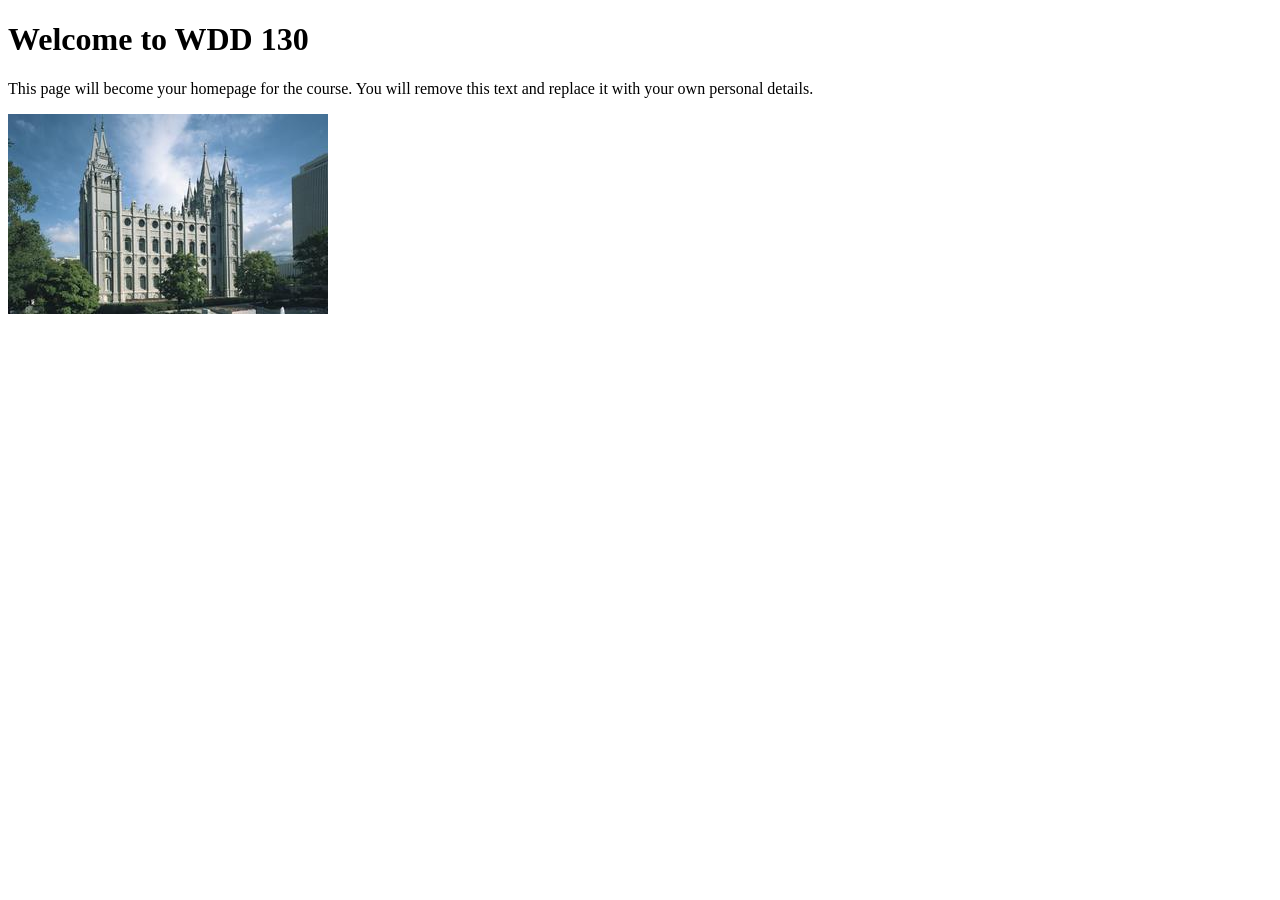
==== index.html @ c527fc76 "Initial commit" ====
<!DOCTYPE html>
<html lang="en">

<head>
    <meta charset="UTF-8">
    <meta name="viewport" content="width=device-width, initial-scale=1.0">
    <title>WDD 130 | Personal Homepage</title>
</head>

<body>
    <h1>Welcome to WDD 130</h1>
    <p>This page will become your homepage for the course. You will remove this text and replace it with your own personal details.</p>

    <img src="images/salt-lake-temple.jpg" alt="The Salt Lake Temple.">
</body>

</html>
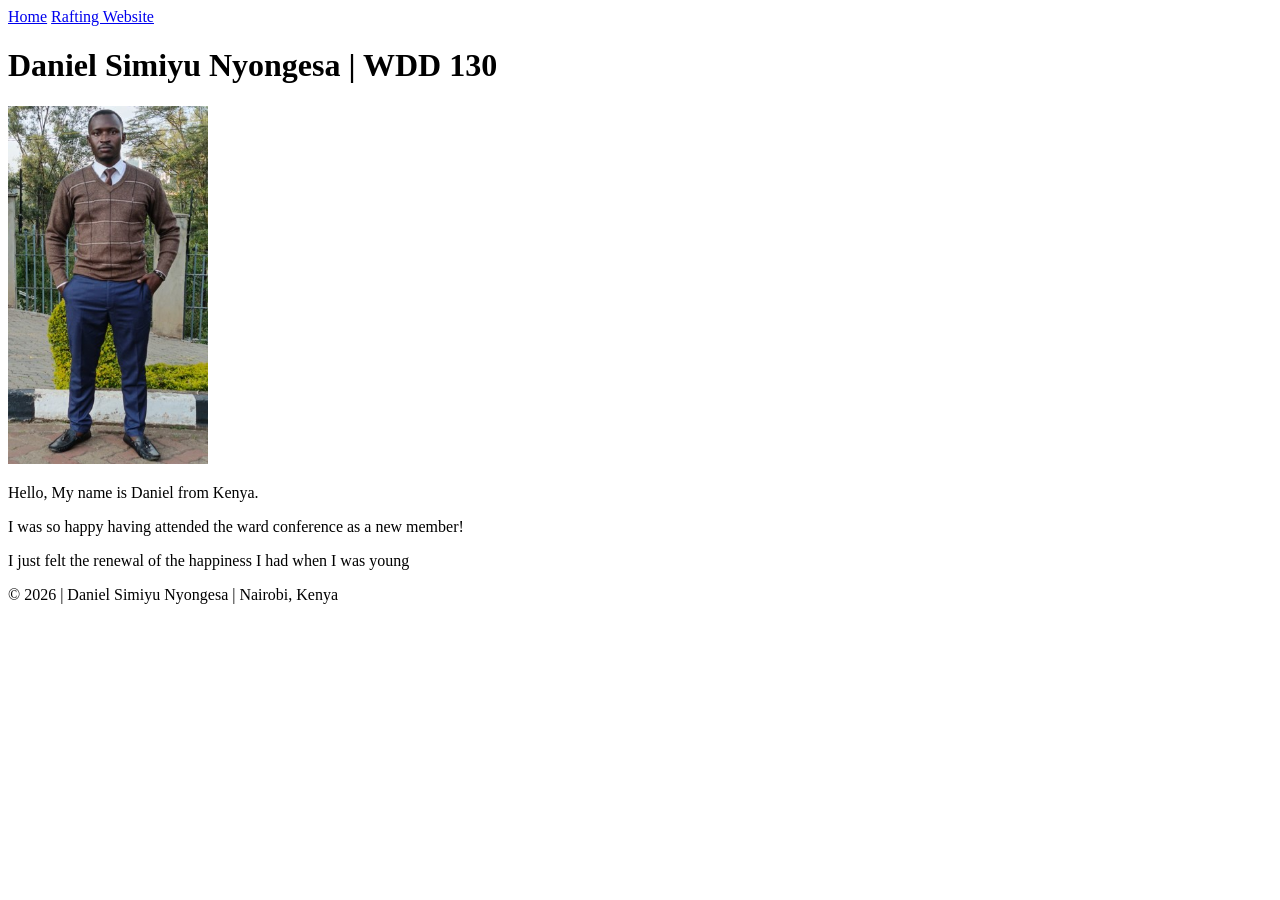
==== commit 9b6b9cca: "Added my own details to the file" ====
--- a/index.html
+++ b/index.html
@@ -4,14 +4,26 @@
 <head>
     <meta charset="UTF-8">
     <meta name="viewport" content="width=device-width, initial-scale=1.0">
-    <title>WDD 130 | Personal Homepage</title>
+    <title> Daniel Simiyu Nyongesa | WDD 130 </title>
 </head>
 
 <body>
-    <h1>Welcome to WDD 130</h1>
-    <p>This page will become your homepage for the course. You will remove this text and replace it with your own personal details.</p>
-
-    <img src="images/salt-lake-temple.jpg" alt="The Salt Lake Temple.">
+    <header>
+        <nav>
+            <a href="#">Home</a>
+            <a href="wwr/">Rafting Website</a>
+        </nav>
+    </header>
+    <main>
+        <h1>Daniel Simiyu Nyongesa | WDD 130</h1>
+        <img src="images/profile.jpg" alt="Image of me in UpperHill Ward, Kenya" width="200">
+        <p>Hello, My name is Daniel from Kenya.</p>
+        <p>I was so happy having attended the ward conference as a new member!</p>
+        <p>I just felt the renewal of the happiness I had when I was young</p>
+    </main>
+    <footer>
+        <p>&copy; 2026 | Daniel Simiyu Nyongesa | Nairobi, Kenya</p>
+    </footer>
 </body>
 
 </html>
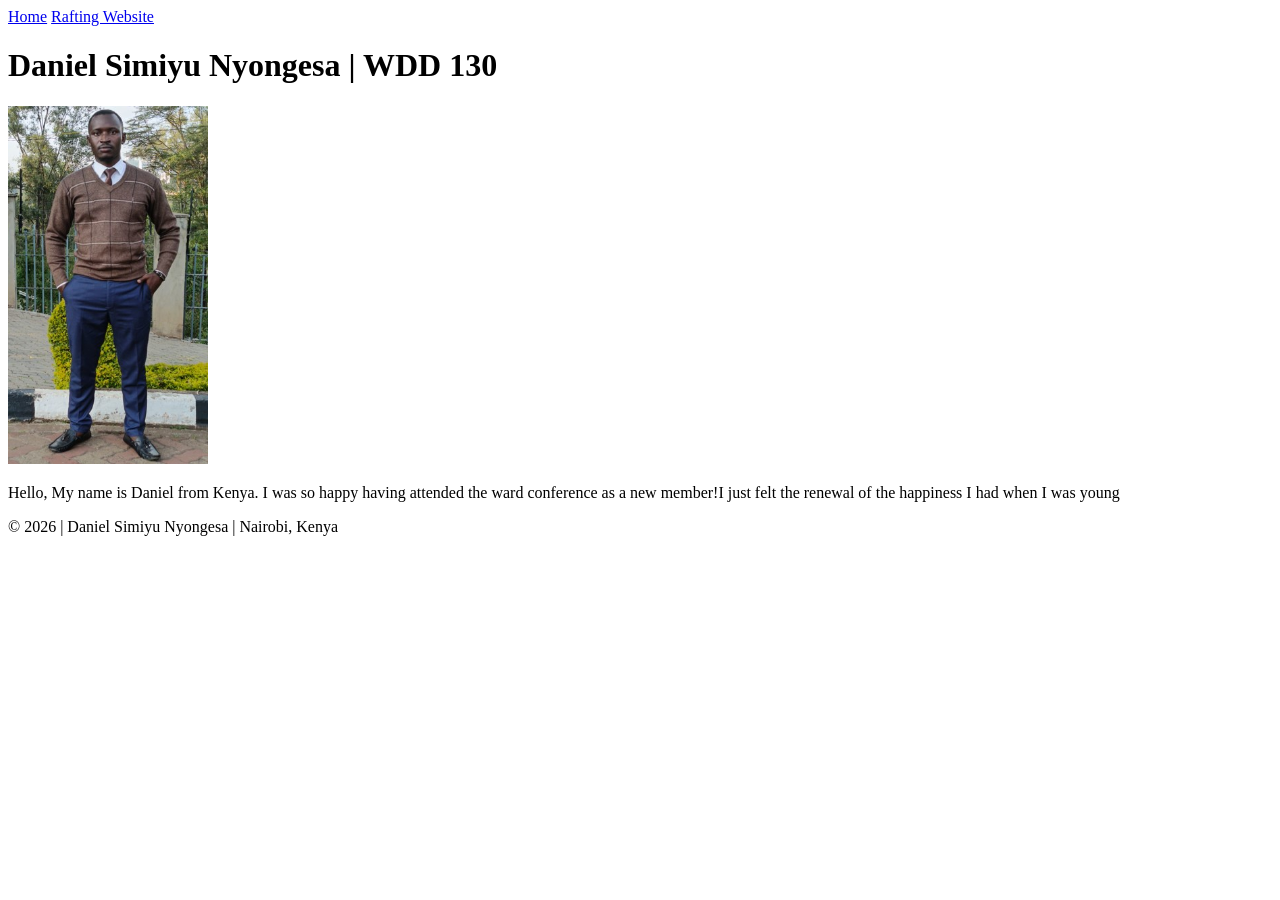
==== commit c8b28c51: "Rectified based on the page audit tool" ====
--- a/index.html
+++ b/index.html
@@ -17,9 +17,7 @@
     <main>
         <h1>Daniel Simiyu Nyongesa | WDD 130</h1>
         <img src="images/profile.jpg" alt="Image of me in UpperHill Ward, Kenya" width="200">
-        <p>Hello, My name is Daniel from Kenya.</p>
-        <p>I was so happy having attended the ward conference as a new member!</p>
-        <p>I just felt the renewal of the happiness I had when I was young</p>
+        <p>Hello, My name is Daniel from Kenya. I was so happy having attended the ward conference as a new member!I just felt the renewal of the happiness I had when I was young</p>
     </main>
     <footer>
         <p>&copy; 2026 | Daniel Simiyu Nyongesa | Nairobi, Kenya</p>
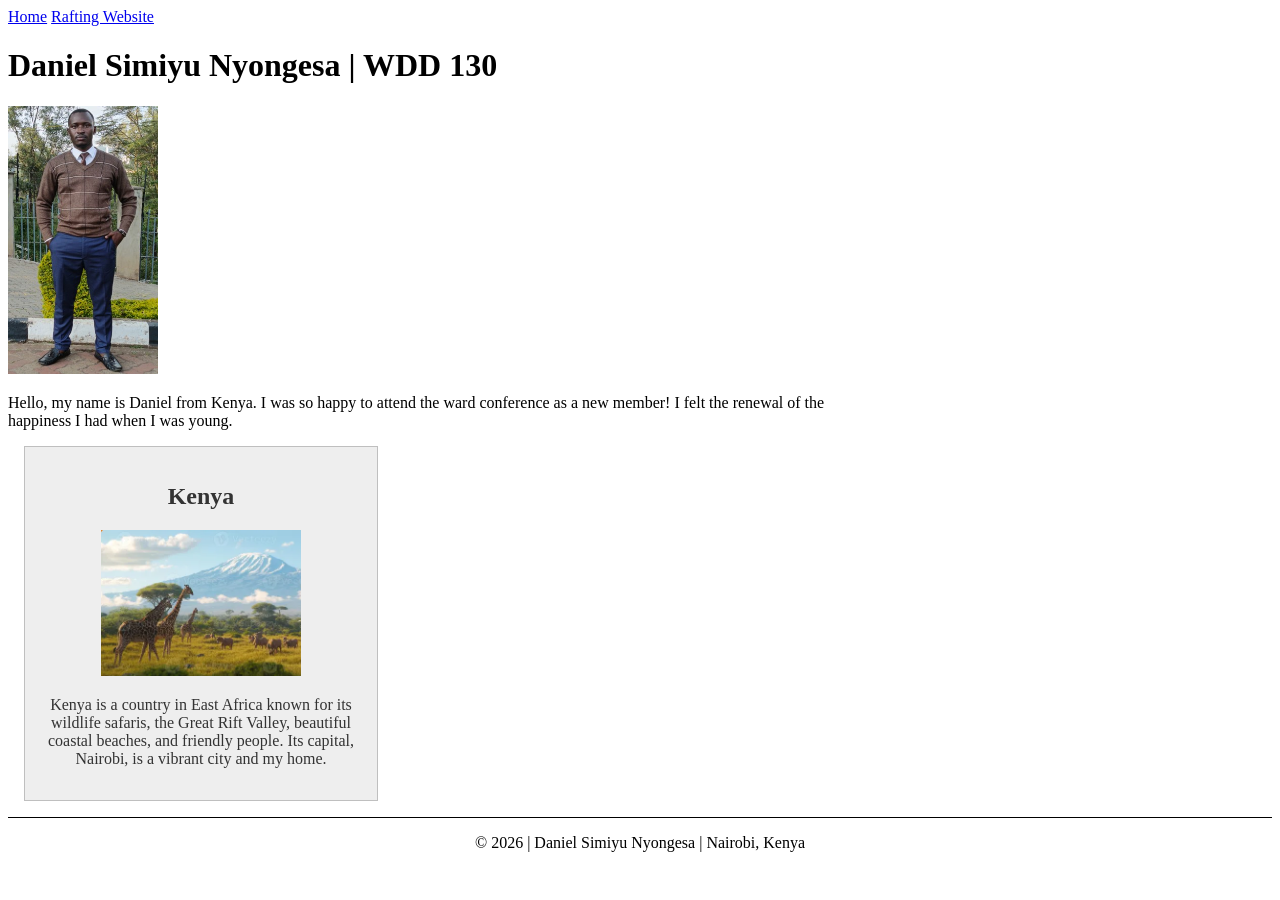
==== commit 0814b9b1: "Added styling and more content" ====
--- a/index.html
+++ b/index.html
@@ -4,7 +4,10 @@
 <head>
     <meta charset="UTF-8">
     <meta name="viewport" content="width=device-width, initial-scale=1.0">
-    <title> Daniel Simiyu Nyongesa | WDD 130 </title>
+    <title>Daniel Simiyu Nyongesa | WDD 130</title>
+    <meta name="description" content="Daniel Simiyu Nyongesa's WDD 130 home page for BYU-Pathway web fundamentals course assignments and projects.">
+    <meta name="author" content="Daniel Simiyu Nyongesa">
+    <link rel="stylesheet" href="styles/styles.css">
 </head>
 
 <body>
@@ -17,8 +20,13 @@
     <main>
         <h1>Daniel Simiyu Nyongesa | WDD 130</h1>
         <img src="images/profile.jpg" alt="Image of me in UpperHill Ward, Kenya" width="200">
-        <p>Hello, My name is Daniel from Kenya. I was so happy having attended the ward conference as a new member!I just felt the renewal of the happiness I had when I was young</p>
+        <p>Hello, my name is Daniel from Kenya. I was so happy to attend the ward conference as a new member! I felt the renewal of the happiness I had when I was young.</p>
     </main>
+    <aside>
+        <h2>Kenya</h2>
+        <img src="images/kenya.webp" alt="Scenic view of Kenya">
+        <p>Kenya is a country in East Africa known for its wildlife safaris, the Great Rift Valley, beautiful coastal beaches, and friendly people. Its capital, Nairobi, is a vibrant city and my home.</p>
+    </aside>
     <footer>
         <p>&copy; 2026 | Daniel Simiyu Nyongesa | Nairobi, Kenya</p>
     </footer>
--- a/styles/styles.css
+++ b/styles/styles.css
@@ -0,0 +1,33 @@
+main {
+  max-width: 840px;
+}
+
+aside {
+  width: 20rem;
+  margin: 1rem;
+  border: 1px solid rgb(0 0 0 / 0.2);
+  padding: 1rem;
+  background-color: #eee;
+  color: #333;
+  text-align: center;
+}
+
+aside img {
+  width: 200px;
+  height: auto;
+}
+
+main img {
+  width: 150px;
+  height: auto;
+}
+
+p {
+  padding: 0;
+}
+
+footer {
+  margin-top: 15px;
+  border-top: 1px solid #000;
+  text-align: center;
+}
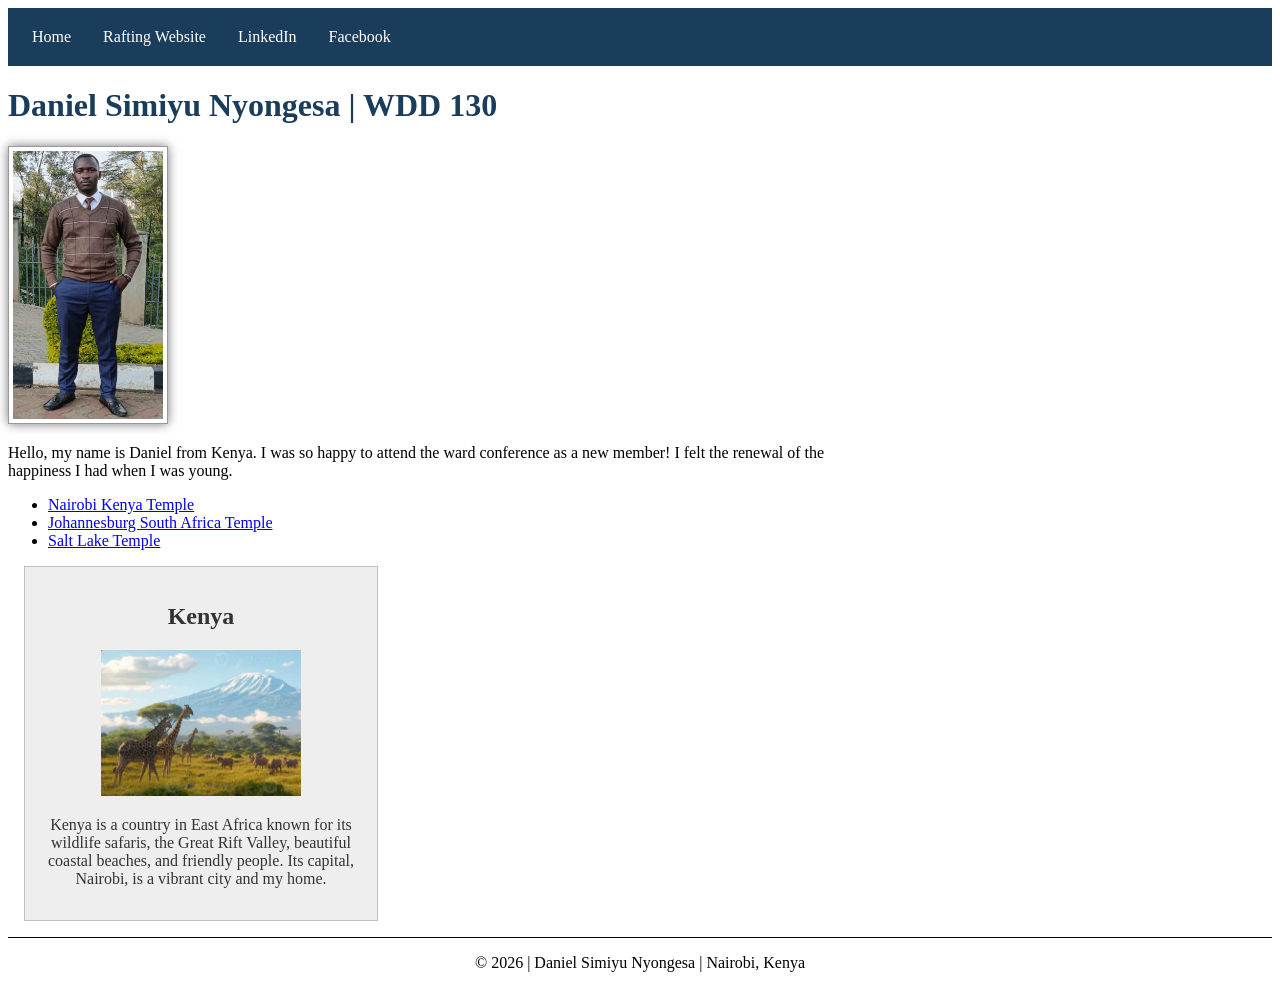
==== commit d21e1e41: "Home page Enhanced." ====
--- a/index.html
+++ b/index.html
@@ -15,14 +15,24 @@
         <nav>
             <a href="#">Home</a>
             <a href="wwr/">Rafting Website</a>
+            <!-- social media links -->
+            <a href="https://www.linkedin.com/in/daniel-nyongesa-491166165" target="_blank" rel="noopener">LinkedIn</a>
+            <a href="https://www.facebook.com/dancelledancelle/" target="_blank" rel="noopener">Facebook</a>
         </nav>
     </header>
     <main>
         <h1>Daniel Simiyu Nyongesa | WDD 130</h1>
         <img src="images/profile.jpg" alt="Image of me in UpperHill Ward, Kenya" width="200">
         <p>Hello, my name is Daniel from Kenya. I was so happy to attend the ward conference as a new member! I felt the renewal of the happiness I had when I was young.</p>
+
+        <!-- my favorite temples -->
+        <ul class="box">
+            <li><a href="https://www.churchofjesuschrist.org/temples/details/nairobi-kenya-temple" target="_blank" rel="noopener">Nairobi Kenya Temple</a></li>
+            <li><a href="https://www.churchofjesuschrist.org/temples/details/johannesburg-south-africa-temple" target="_blank" rel="noopener">Johannesburg South Africa Temple</a></li>
+            <li><a href="https://www.churchofjesuschrist.org/temples/details/salt-lake-temple" target="_blank" rel="noopener">Salt Lake Temple</a></li>
+        </ul>
     </main>
-    <aside>
+    <aside class="box">
         <h2>Kenya</h2>
         <img src="images/kenya.webp" alt="Scenic view of Kenya">
         <p>Kenya is a country in East Africa known for its wildlife safaris, the Great Rift Valley, beautiful coastal beaches, and friendly people. Its capital, Nairobi, is a vibrant city and my home.</p>
@@ -32,4 +42,4 @@
     </footer>
 </body>
 
-</html>
+</html>
--- a/styles/styles.css
+++ b/styles/styles.css
@@ -1,5 +1,34 @@
+nav {
+  background-color: #1a3d5c;
+  padding: 0.5rem;
+  display: flex;
+}
+
+nav a {
+  color: #fff;
+  padding: 0.75rem 1rem;
+  display: block;
+  text-decoration: none;
+}
+
+nav a:hover {
+  background-color: #2f6690;
+}
+
 main {
   max-width: 840px;
+}
+
+h1 {
+  color: #1a3d5c;
+}
+
+main img {
+  width: 150px;
+  height: auto;
+  border: 1px solid #999;
+  padding: 4px;
+  box-shadow: 0 0 10px #777;
 }
 
 aside {
@@ -17,11 +46,6 @@
   height: auto;
 }
 
-main img {
-  width: 150px;
-  height: auto;
-}
-
 p {
   padding: 0;
 }
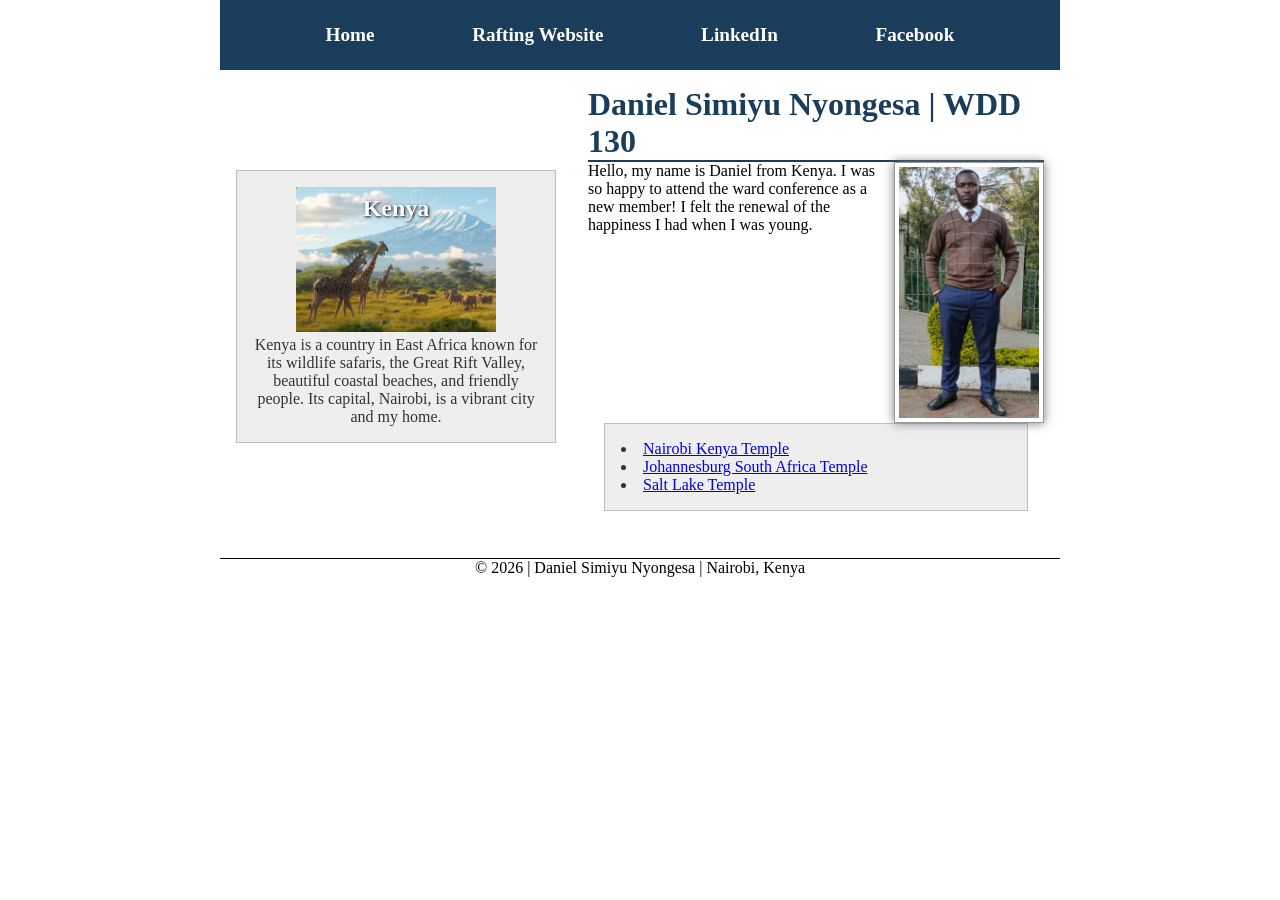
==== commit 94f9a7e9: "Week 4 CSS Updated" ====
--- a/index.html
+++ b/index.html
@@ -20,26 +20,30 @@
             <a href="https://www.facebook.com/dancelledancelle/" target="_blank" rel="noopener">Facebook</a>
         </nav>
     </header>
-    <main>
-        <h1>Daniel Simiyu Nyongesa | WDD 130</h1>
-        <img src="images/profile.jpg" alt="Image of me in UpperHill Ward, Kenya" width="200">
-        <p>Hello, my name is Daniel from Kenya. I was so happy to attend the ward conference as a new member! I felt the renewal of the happiness I had when I was young.</p>
 
-        <!-- my favorite temples -->
-        <ul class="box">
-            <li><a href="https://www.churchofjesuschrist.org/temples/details/nairobi-kenya-temple" target="_blank" rel="noopener">Nairobi Kenya Temple</a></li>
-            <li><a href="https://www.churchofjesuschrist.org/temples/details/johannesburg-south-africa-temple" target="_blank" rel="noopener">Johannesburg South Africa Temple</a></li>
-            <li><a href="https://www.churchofjesuschrist.org/temples/details/salt-lake-temple" target="_blank" rel="noopener">Salt Lake Temple</a></li>
-        </ul>
-    </main>
-    <aside class="box">
-        <h2>Kenya</h2>
-        <img src="images/kenya.webp" alt="Scenic view of Kenya">
-        <p>Kenya is a country in East Africa known for its wildlife safaris, the Great Rift Valley, beautiful coastal beaches, and friendly people. Its capital, Nairobi, is a vibrant city and my home.</p>
-    </aside>
+    <div class="grid">
+        <main>
+            <h1>Daniel Simiyu Nyongesa | WDD 130</h1>
+            <img src="images/profile.jpg" alt="Image of me in UpperHill Ward, Kenya" width="200">
+            <p>Hello, my name is Daniel from Kenya. I was so happy to attend the ward conference as a new member! I felt the renewal of the happiness I had when I was young.</p>
+
+            <!-- my favorite temples -->
+            <ul class="box">
+                <li><a href="https://www.churchofjesuschrist.org/temples/details/nairobi-kenya-temple" target="_blank" rel="noopener">Nairobi Kenya Temple</a></li>
+                <li><a href="https://www.churchofjesuschrist.org/temples/details/johannesburg-south-africa-temple" target="_blank" rel="noopener">Johannesburg South Africa Temple</a></li>
+                <li><a href="https://www.churchofjesuschrist.org/temples/details/salt-lake-temple" target="_blank" rel="noopener">Salt Lake Temple</a></li>
+            </ul>
+        </main>
+        <aside class="box">
+            <h2>Kenya</h2>
+            <img src="images/kenya.webp" alt="Scenic view of Kenya">
+            <p>Kenya is a country in East Africa known for its wildlife safaris, the Great Rift Valley, beautiful coastal beaches, and friendly people. Its capital, Nairobi, is a vibrant city and my home.</p>
+        </aside>
+    </div>
+
     <footer>
         <p>&copy; 2026 | Daniel Simiyu Nyongesa | Nairobi, Kenya</p>
     </footer>
 </body>
 
-</html>+</html>
--- a/styles/styles.css
+++ b/styles/styles.css
@@ -1,36 +1,74 @@
+/* reset default browser spacing */
+* {
+  margin: 0;
+  padding: 0;
+  box-sizing: border-box;
+}
+
+/* limit the width and center the page sections */
+header,
+.grid,
+footer {
+  max-width: 840px;
+  margin: 0 auto;
+}
+
+/* navigation: horizontal, evenly spaced, centered */
 nav {
   background-color: #1a3d5c;
-  padding: 0.5rem;
+  padding: 1rem;
   display: flex;
+  justify-content: space-evenly;
+  align-items: center;
 }
 
 nav a {
+  display: block;
+  padding: 0.5rem;
+  text-decoration: none;
+  font-size: 1.2rem;
+  font-weight: 700;
   color: #fff;
-  padding: 0.75rem 1rem;
-  display: block;
-  text-decoration: none;
 }
 
 nav a:hover {
   background-color: #2f6690;
 }
 
-main {
-  max-width: 840px;
+h1 {
+  color: #1a3d5c;
+  border-bottom: 2px solid #1a3d5c;
 }
 
-h1 {
-  color: #1a3d5c;
+/* grid layout: aside on the left, main on the right */
+.grid {
+  display: grid;
+  align-items: center;
 }
 
+main {
+  grid-column: 2/3;
+  margin: 1rem;
+}
+
+/* profile picture floats to the right of my intro */
 main img {
   width: 150px;
   height: auto;
   border: 1px solid #999;
   padding: 4px;
   box-shadow: 0 0 10px #777;
+  float: right;
+  margin-left: 1rem;
 }
 
+/* keep the temple list below the picture */
+main ul {
+  clear: both;
+  list-style-position: inside;
+}
+
+/* relative so the heading can sit on top of the image */
 aside {
   width: 20rem;
   margin: 1rem;
@@ -39,6 +77,19 @@
   background-color: #eee;
   color: #333;
   text-align: center;
+  position: relative;
+  grid-column: 1/2;
+  grid-row: 1/2;
+}
+
+/* country name over the picture */
+aside h2 {
+  position: absolute;
+  top: 1.5rem;
+  left: 0;
+  right: 0;
+  color: #fff;
+  text-shadow: 1px 1px 3px #000;
 }
 
 aside img {
@@ -54,4 +105,14 @@
   margin-top: 15px;
   border-top: 1px solid #000;
   text-align: center;
-}+}
+
+/* Class Selectors */
+
+.box {
+  margin: 1rem;
+  border: 1px solid rgb(0 0 0 / 0.2);
+  padding: 1rem;
+  background-color: #eee;
+  color: #333;
+}
